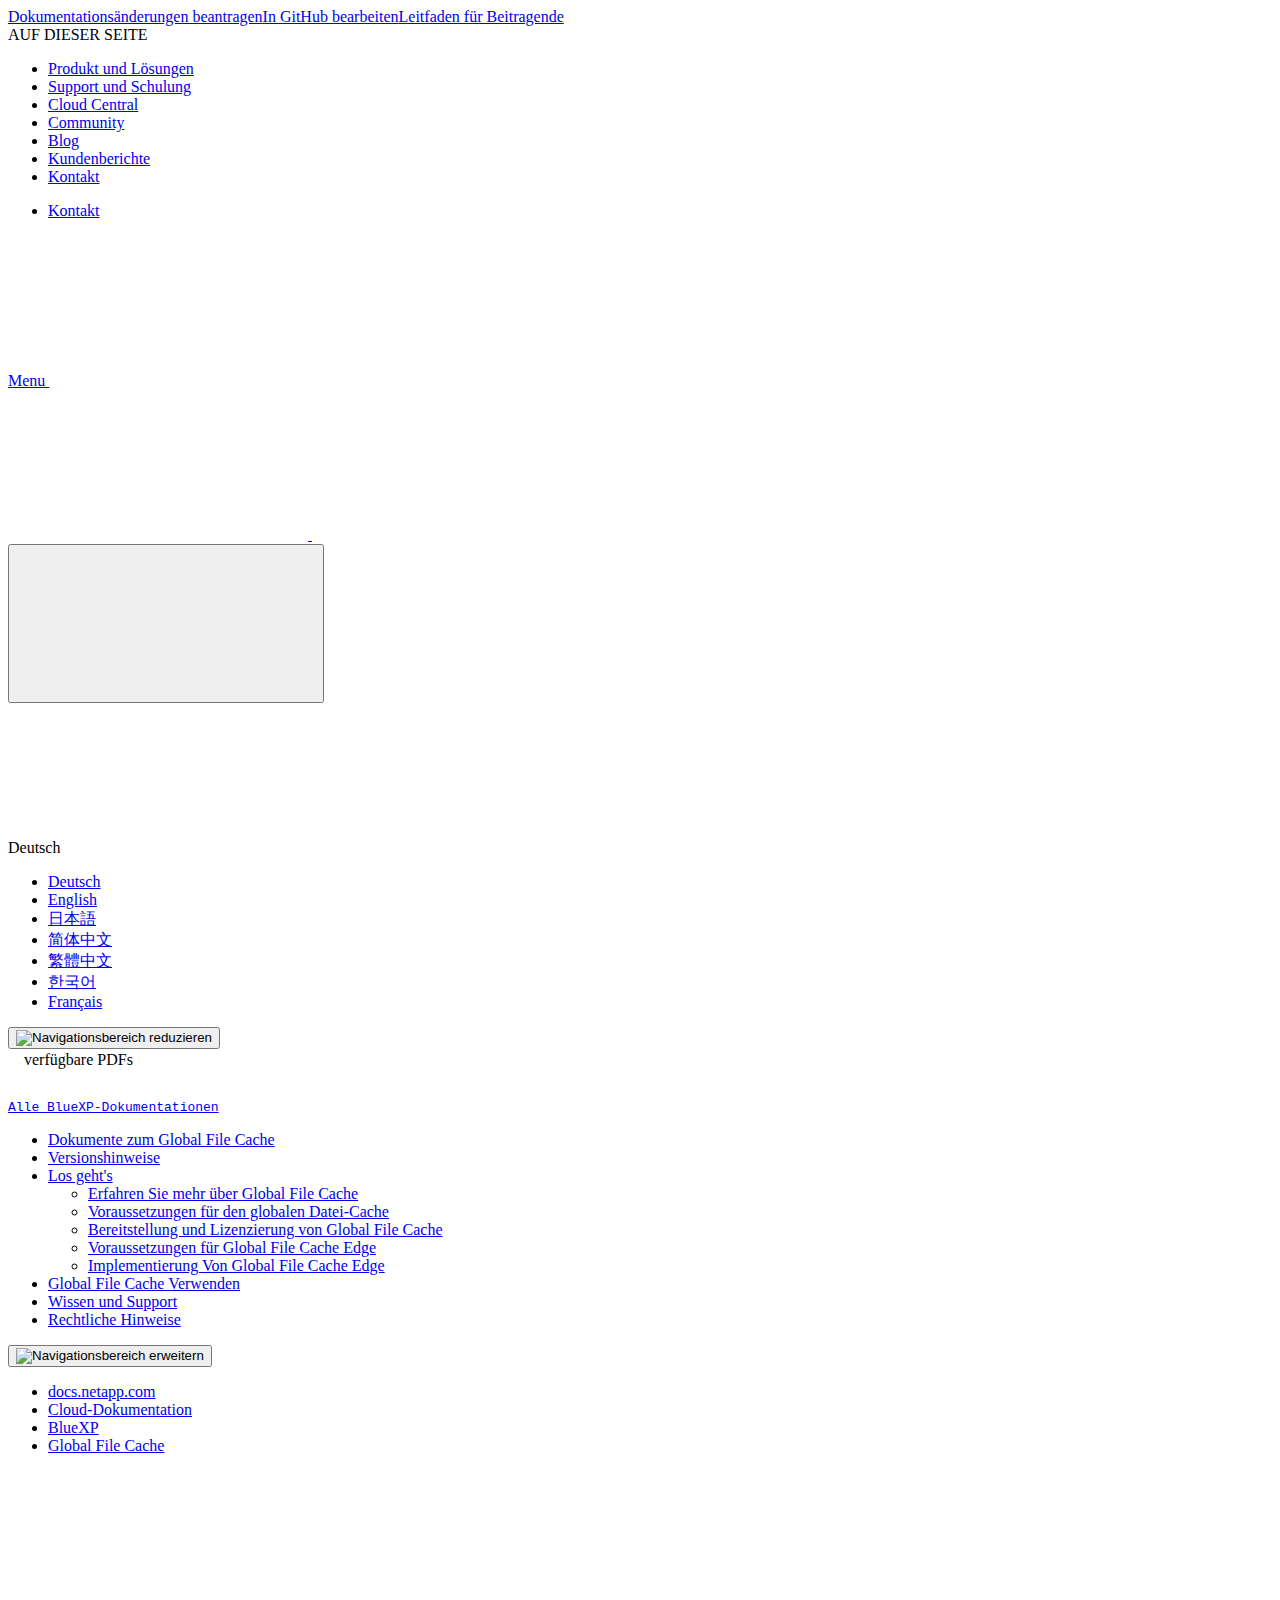
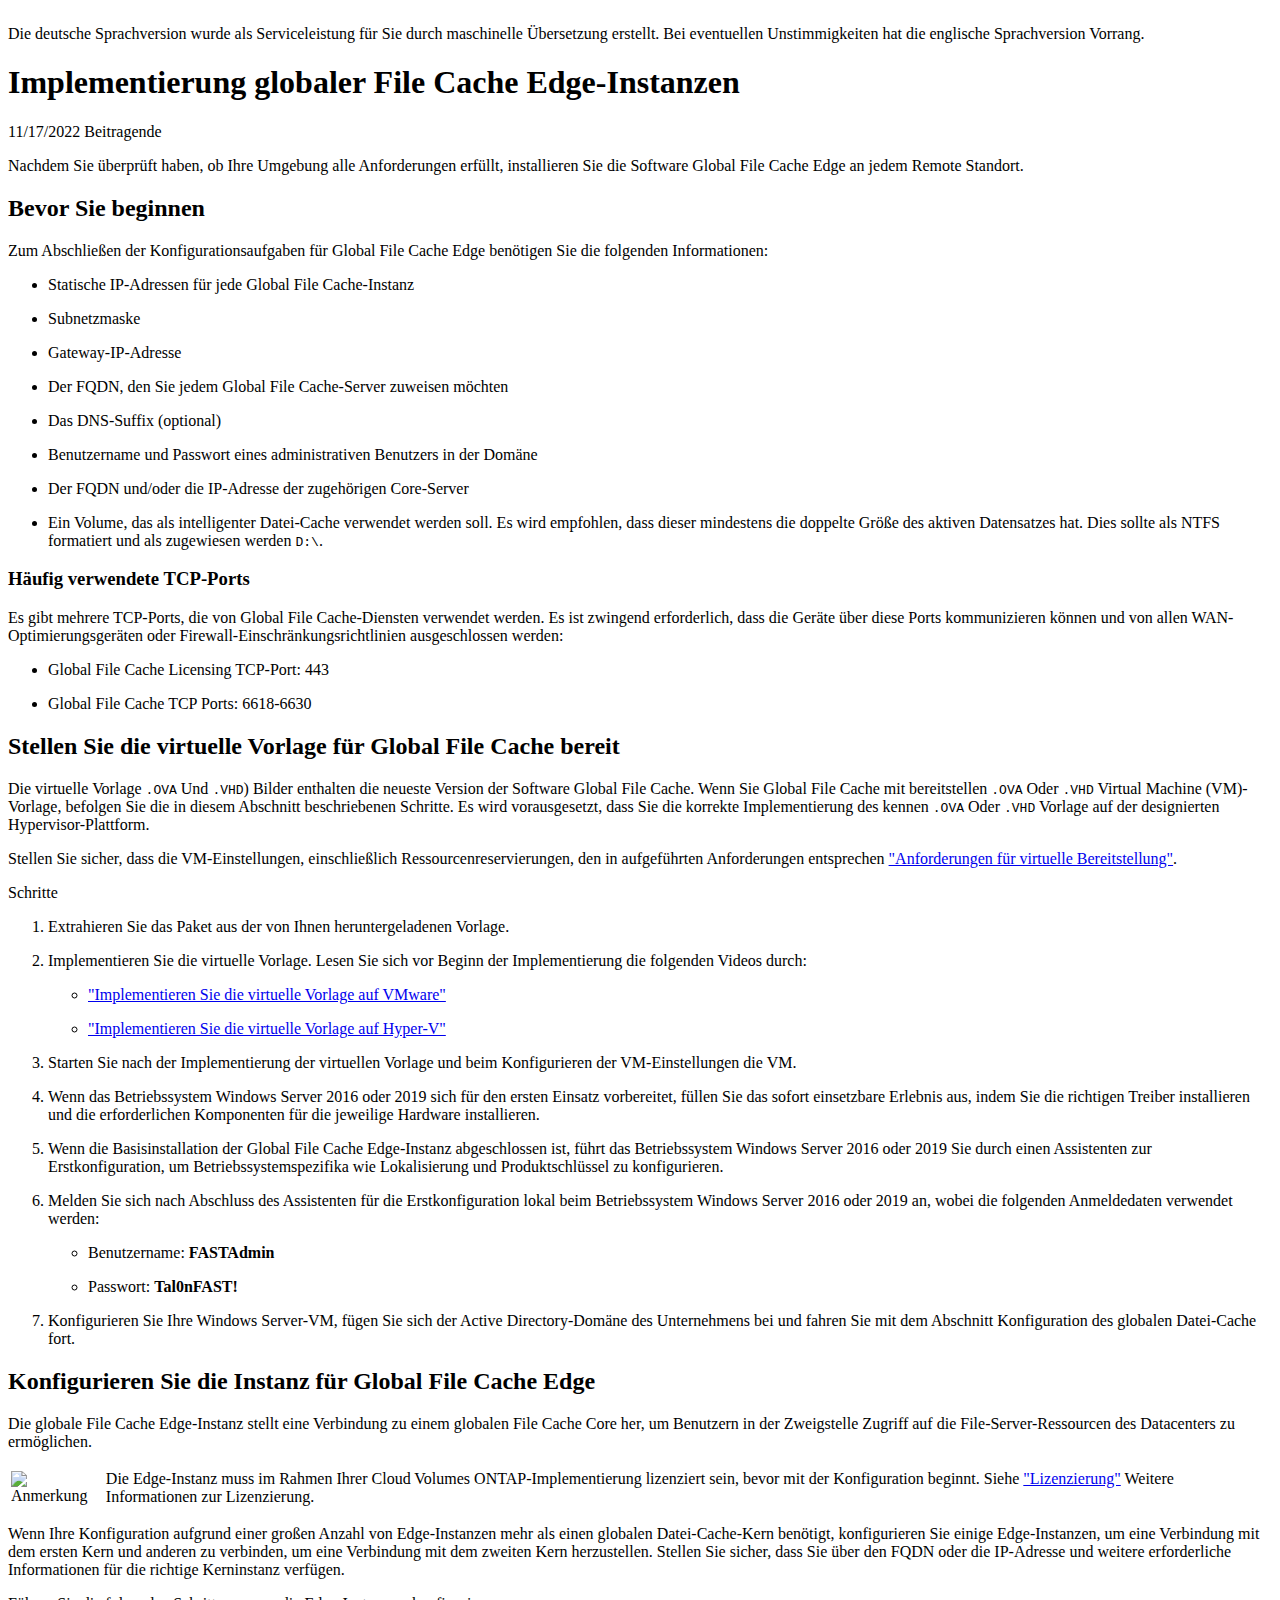
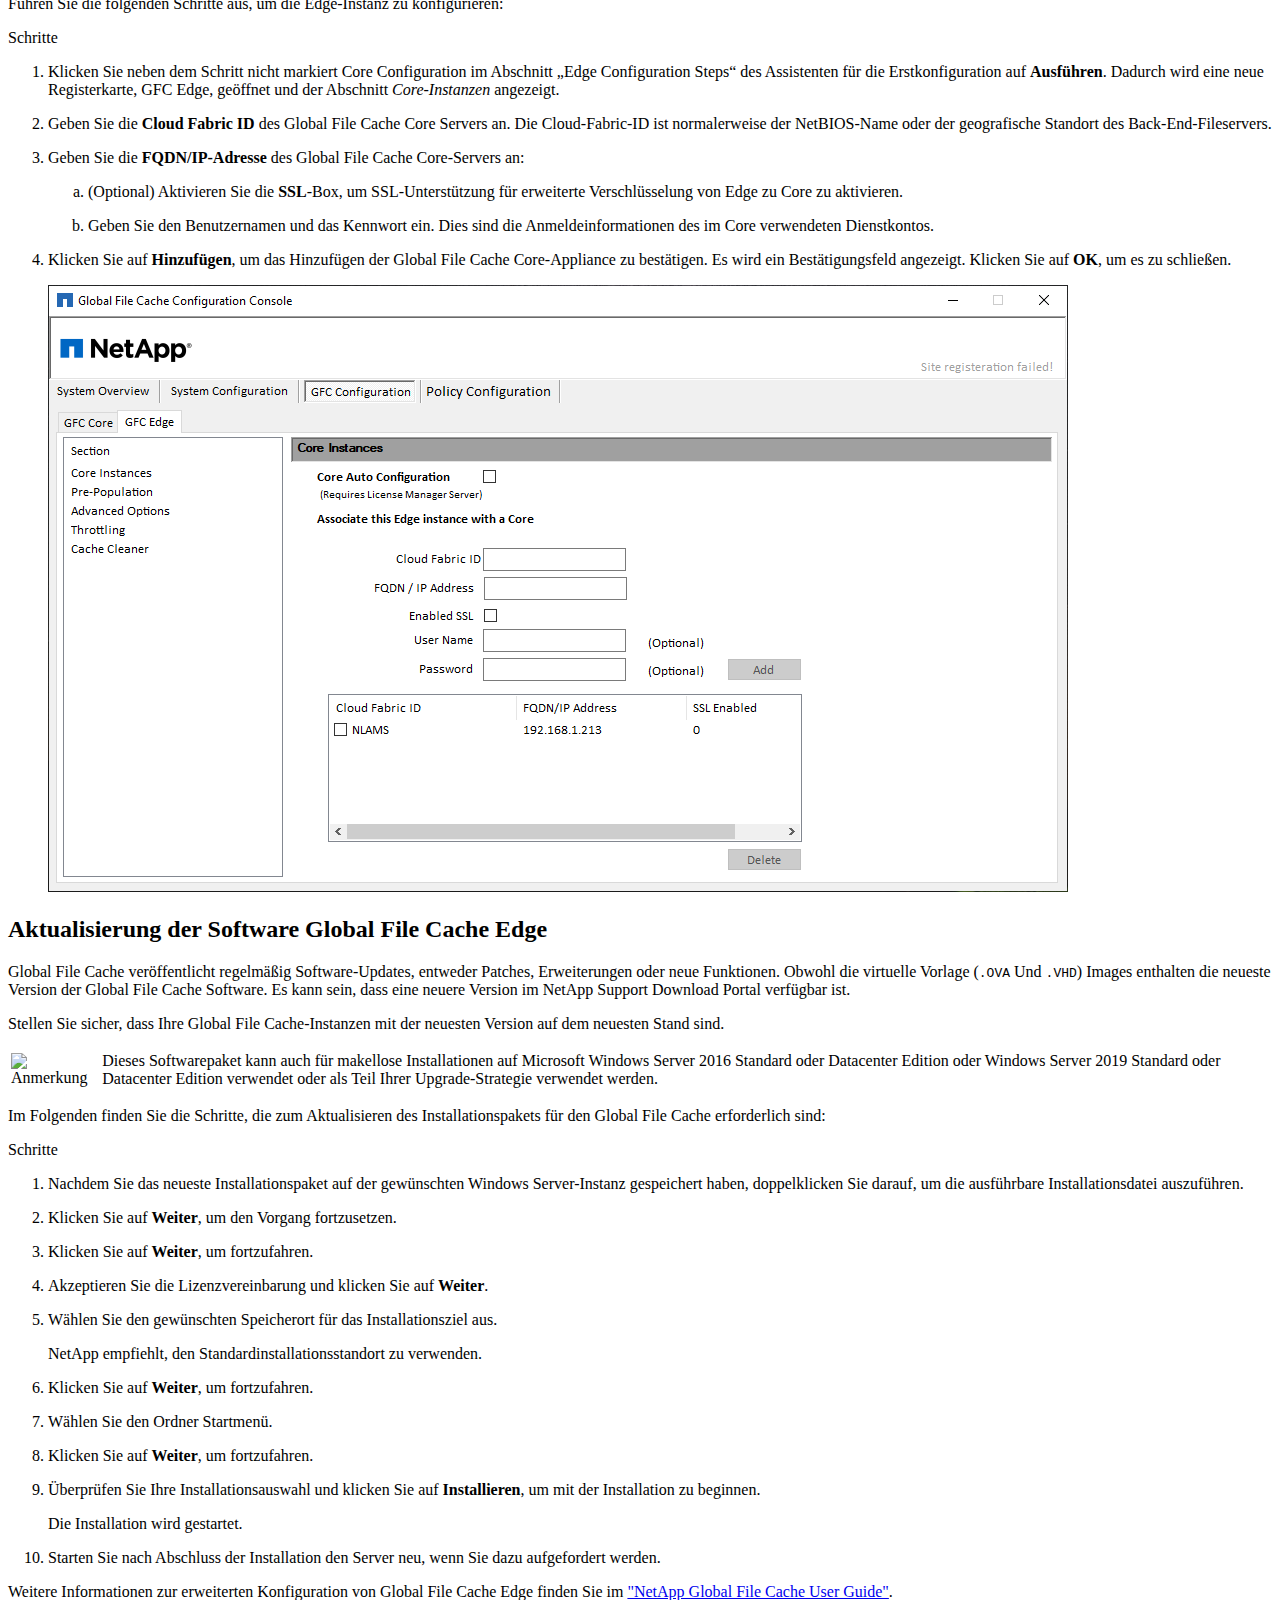
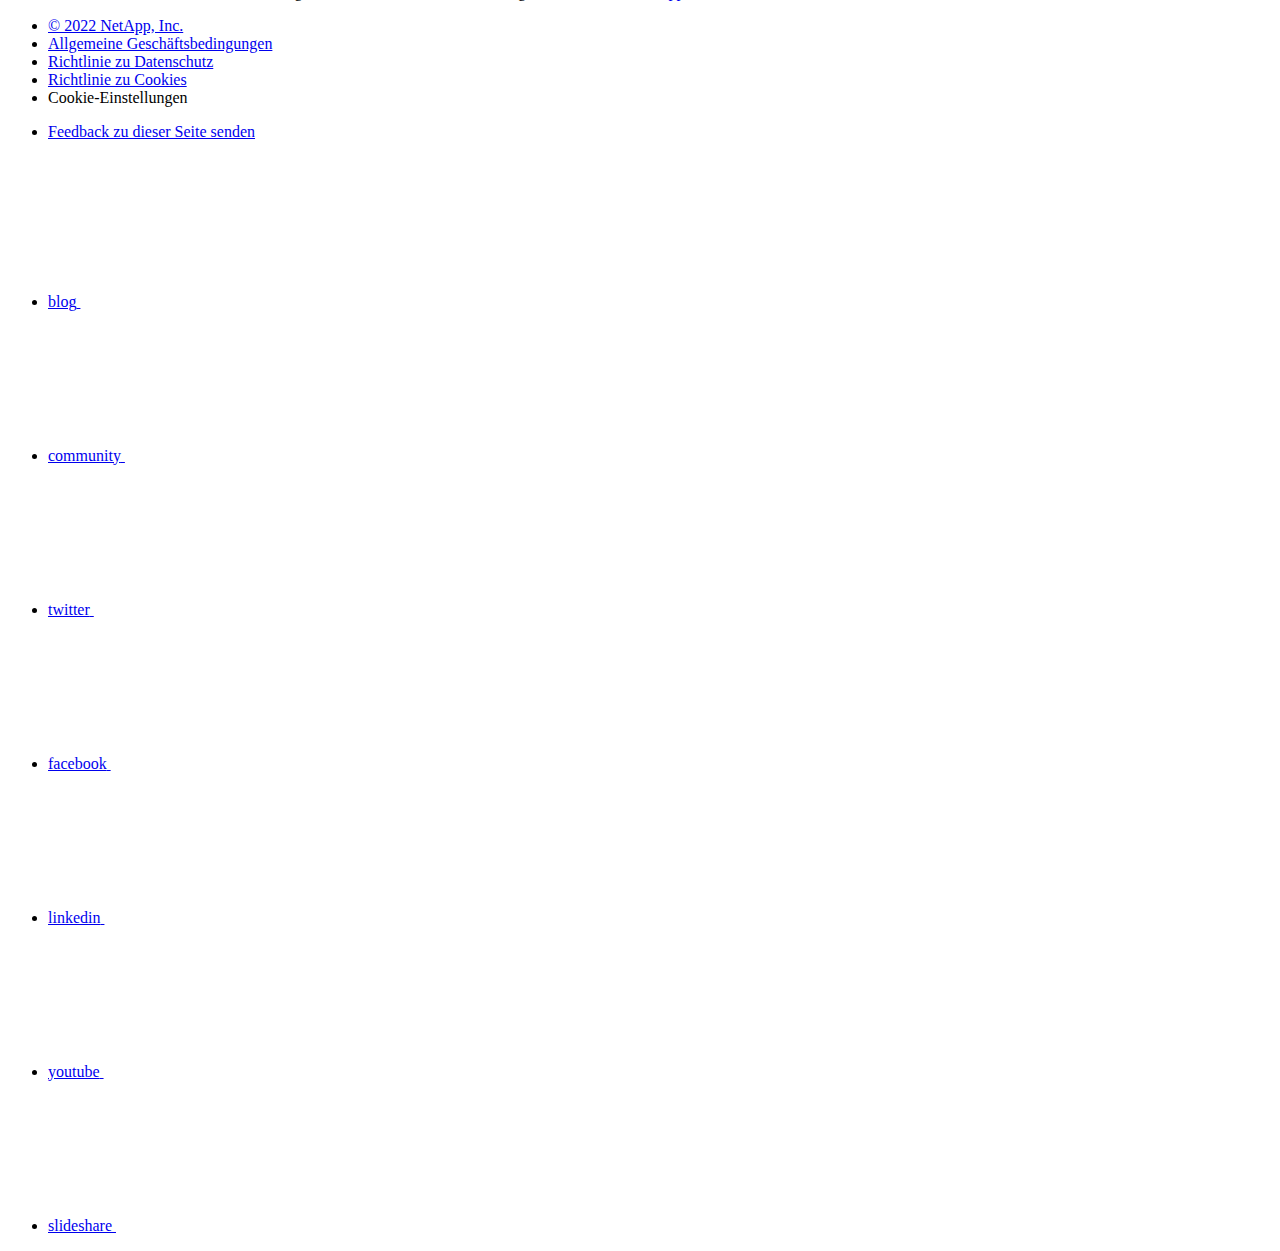
==== task-deploy-gfc-edge-instances.html @ 3db9808e "Deploying to gh-pages from  @ 61e00faf89aefe7b279c9f824cbce194dc710cf6 🚀" ====
<!DOCTYPE html>
<html lang="de">
  <head class="at-element-marker">
  <title>Implementierung globaler File Cache Edge-Instanzen | NetApp Documentation</title>
  <meta charset="utf-8">
  <meta http-equiv="x-ua-compatible" content="ie=edge,chrome=1">
  <meta http-equiv="language" content="en">
  <meta name="viewport" content="width=device-width, initial-scale=1">
  <meta property="og:title" content="Implementierung globaler File Cache Edge-Instanzen | NetApp Documentation" />
	<meta property="og:type" content="website" />
	<meta property="og:url" content="https://docs.netapp.com/de-de/cloud-manager-file-cache/task-deploy-gfc-edge-instances.html" />
	<meta property="og:description" content="Nachdem Sie überprüft haben, ob Ihre Umgebung alle Anforderungen erfüllt, installieren Sie die Software Global File Cache Edge an jedem Remote Standort." />
  <meta property="og:image" content="https://docs.netapp.com/de-de/cloud-manager-file-cache/images/logo-tophat-social.png" />
  <meta property="og:image:alt" content="NetApp Logo" />
  <meta name="format-detection" content="telephone=no">
  <meta http-equiv="Content-Type" content="text/html; charset=utf-8">
  <meta http-equiv="encoding" content="utf-8">
  <meta http-equiv="nss-type" content="Product Documentation"/>
  <meta http-equiv="nss-subtype" content="User Guide"/><meta name="description" content="Nachdem Sie überprüft haben, ob Ihre Umgebung alle Anforderungen erfüllt, installieren Sie die Software Global File Cache Edge an jedem Remote Standort.">
  <meta name="keywords" content=" global file cache, edge"><!-- Icons -->
  <link rel="icon" href="/de-de/cloud-manager-file-cache/images/favicon.ico" type="image/x-icon">

  <!-- RSS Feed --><link rel="alternate" type="application/rss+xml" title="NetApp Documentation" href="/de-de/cloud-manager-file-cache/feed.xml"><!-- CSS Definitions: NetApp CSS should be defined after generic css -->

  <!-- Elastic Search -->
  <link rel="stylesheet" href="//cdn.jsdelivr.net/searchkit/0.10.0/theme.css">

  <!-- Combined CSS -->
  <link rel="stylesheet" type="text/css" href="/de-de/cloud-manager-file-cache/css/netappdocs.css">

  
  <link rel="stylesheet" href="/de-de/cloud-manager-file-cache/css/landing-page.css" type="text/css">
  <link rel="stylesheet" href="/de-de/cloud-manager-file-cache/css/tabbed-blocks.css" type="text/css">
  <!-- Canonical url -->
  <link rel='stylesheet' href='/de-de/cloud-manager-file-cache/css/na-feature.css' type='text/css'><!-- Top level site integrations --><script>
    function addAdobeLaunch(adobeId) {
      var head = document.getElementsByTagName('head')[0];
      var adobe = document.createElement("script");
      adobe.type = "text/plain";
      adobe.className = "optanon-category-C0002";
      adobe.src = "//assets.adobedtm.com/60287eadf1ee/c284da483c83/"+adobeId+".min.js";
      head.appendChild(adobe);
    }

    function addGoogleAnalytics(gtagId) {
      var google = document.createElement("script");
      google.type = "text/plain";
      google.className = "optanon-category-C0002";
      google.src = "https://www.googletagmanager.com/gtag/js?id="+gtagId;
      var head = document.getElementsByTagName('head')[0];
      head.appendChild(google);

      window.dataLayer = window.dataLayer || [];
      function gtag(){dataLayer.push(arguments);}
      gtag('js', new Date());
      gtag('config', gtagId);
    }

    function addConsent(consentId) {
      var head = document.getElementsByTagName('head')[0];
      var onetrustConsent = document.createElement("script");
      onetrustConsent.type = "text/javascript";
      onetrustConsent.src = "https://cdn.cookielaw.org/consent/"+consentId+"/OtAutoBlock.js";
      head.appendChild(onetrustConsent);

      var onetrustScript = document.createElement("script");
      onetrustScript.type = "text/javascript";
      onetrustScript.src = "https://cdn.cookielaw.org/scripttemplates/otSDKStub.js";
      onetrustScript.charset = "UTF-8";
      onetrustScript.dataset.documentLanguage = "true";
      onetrustScript.dataset.domainScript = consentId;
      head.appendChild(onetrustScript);
    }addConsent("72570c5c-fe30-465f-b0e0-b77f7fb4ae34");
    addAdobeLaunch("launch-e9ff3acac59f");
    addGoogleAnalytics("UA-81697994-3");function OptanonWrapper() { }
  </script>
  <script src="https://cdnjs.cloudflare.com/ajax/libs/jquery/2.1.4/jquery.min.js"></script>
  <script src="https://cdnjs.cloudflare.com/ajax/libs/jquery-cookie/1.4.1/jquery.cookie.min.js"></script>

  <!-- Used for Product Family Page Sidebar Visibility --><!-- Used to import Promise for IE. Required for SearchKit -->
  <script src="https://cdnjs.cloudflare.com/ajax/libs/bluebird/3.3.5/bluebird.min.js"></script><script src='/de-de/cloud-manager-file-cache/js/na-search.js'></script><script src='/de-de/cloud-manager-file-cache/js/na-pagenav.js'></script><script src='/de-de/cloud-manager-file-cache/js/na-utility.js'></script>
  <script src='/de-de/cloud-manager-file-cache/js/clouddocs.js'></script>
  <script src='/de-de/cloud-manager-file-cache/js/jquery.navgoco.min.js'></script>
  <script src="https://maxcdn.bootstrapcdn.com/bootstrap/3.3.7/js/bootstrap.min.js" integrity="sha384-Tc5IQib027qvyjSMfHjOMaLkfuWVxZxUPnCJA7l2mCWNIpG9mGCD8wGNIcPD7Txa" crossorigin="anonymous"></script>
  <script src='/de-de/cloud-manager-file-cache/js/toc.js'></script>
  <script src='/de-de/cloud-manager-file-cache/js/customscripts.js'></script><script>
      $(document).ready(function() {
          
          var collapseOnInit = true;
          

          var navSettings = {
              "caretHtml": '',
              "accordion": collapseOnInit,
              "openClass": 'active', // open
              "save": false, // leave false or nav highlighting doesn't work right
              "cookie": {
                  "name": 'navgoco',
                  "expires": false,
                  "path": '/'
              },
              "slide": {
                  "duration": 400,
                  "easing": 'swing'
              }
          };

          // Initialize navgoco with default options
          $("#mysidebar").navgoco(navSettings);
          

          $("#collapseAll").click(function(e) {
              e.preventDefault();
              $("#mysidebar").navgoco('toggle', false);
          });

          $("#expandAll").click(function(e) {
              e.preventDefault();
              $("#mysidebar").navgoco('toggle', true);
          });

          $(".sidebar-nav-container").on("scroll", function() {
            $.cookie("sidebarScroll", $(".sidebar-nav-container").scrollTop(), {
              path    : "/de-de/cloud-manager-file-cache"  
            });
          });
          $(function() {
            if ($.cookie("sidebarScroll")) {
              $(".sidebar-nav-container").scrollTop($.cookie("sidebarScroll"));
            }
          });

      });

  </script>
  <script>
      $(document).ready(function() {
          $("#tg-sb-link").click(function() {
              $("#tg-sb-sidebar").toggle();
              $("#tg-sb-content").toggleClass('col-md-9');
              $("#tg-sb-content").toggleClass('col-md-12');
              $("#tg-sb-icon").toggleClass('fa-toggle-on');
              $("#tg-sb-icon").toggleClass('fa-toggle-off');
          });
      });
  </script>
  <script src='/de-de/cloud-manager-file-cache/js/custom-dropdown.js'></script>
  <script src='/de-de/cloud-manager-file-cache/js/FileSaver.min.js'></script>
  <script src='/de-de/cloud-manager-file-cache/js/jszip-utils.min.js'></script>
  <script src='/de-de/cloud-manager-file-cache/js/jszip.min.js'></script>
  <script src='/de-de/cloud-manager-file-cache/js/pdf-ux.js'></script>
</head>


  <body class role="document" data-flavor="">
    <div id="page" class="n-off-canvas-menu">
      <div class="n-off-canvas-menu__menu"><!--TODO: Add offcanvas code --></div>
      <div class="n-off-canvas-menu__content-wrap">
        <header class="site-header" id="banner">
  
  <!-- Start Page Toolbar -->
  
  <div class="page-nav-toolbar"><div class="page-nav-contribute"><a target="_blank" href="https://github.com/NetAppDocs/cloud-manager-file-cache/issues/new?body=Page%3A%20[Implementierung globaler File Cache Edge-Instanzen](https://docs.netapp.com/de-de/cloud-manager-file-cache/task-deploy-gfc-edge-instances.html)&template=public-issue-template.md" class="page-nav-contribute-link" role="button"><img src="/de-de/cloud-manager-file-cache/images/discuss-sm.svg" alt="" class="github-icon" />Dokumentationsänderungen beantragen</a><a target="_blank" href="https://github.com/NetAppDocs/cloud-manager-file-cache/blob/main/task-deploy-gfc-edge-instances.adoc" class="page-nav-contribute-link" role="button"><img src="/de-de/cloud-manager-file-cache/images/edit-sm.svg" alt="" class="github-icon" />In GitHub bearbeiten</a><a target="_blank" href="https://docs.netapp.com/us-en/contribute/" class="page-nav-contribute-link"  ><img src="/de-de/cloud-manager-file-cache/images/article-sm.svg" alt="" class="github-icon" />Leitfaden für Beitragende</a></div>
    <div class="page-nav-container">
      <nav class="page-nav-fixed">
        <div class="page-nav-title">AUF DIESER SEITE</div>
        <div class="page-nav-links">
          <ul class="page-nav-inner" id="page-menu"></ul>
        </div>
      </nav>
    </div>
  </div>
  
  
  <!-- Start top_hat -->
  <div class="n-top-hat">
    <div class="n-container">
      <div class="n-top-hat__cross-property-nav">
        <ul class="n-top-hat__list">
          <li class="n-top-hat__list-item">
            <a href="https://www.netapp.com/products-a-z/" class="n-top-hat__link">Produkt und Lösungen</a>
          </li>
          <li class="n-top-hat__list-item">
            <a href="https://www.netapp.com/support-and-training/netapp-university/" class="n-top-hat__link">Support und Schulung</a>
          </li>
          <li class="n-top-hat__list-item">
            <a href="https://cloud.netapp.com" class="n-top-hat__link">Cloud Central</a>
          </li>
          <li class="n-top-hat__list-item">
            <a href="https://community.netapp.com/" class="n-top-hat__link">Community</a>
          </li>
          <li class="n-top-hat__list-item">
            <a href="https://blog.netapp.com/" class="n-top-hat__link">Blog</a>
          </li>
          <li class="n-top-hat__list-item">
            <a href="https://customers.netapp.com/en/" class="n-top-hat__link">Kundenberichte</a>
          </li>
          <li class="n-top-hat__list-item">
            <a href="https://www.netapp.com/us/contact-us/index.aspx" target="_self" class="n-top-hat__link" data-ntap-ui="contact-us">Kontakt</a>
          </li>
        </ul>
      </div>
      <div class="n-top-hat__utils">
        <ul class="n-top-hat__list">
          <li class="n-top-hat__list-item">
            <a href="https://www.netapp.com/us/contact-us/index.aspx" target="_self" class="n-top-hat__link" data-ntap-ui="contact-us">Kontakt</a>
          </li>
        </ul>
      </div>
    </div>
  </div>
  <!-- End top_hat -->

  <!-- Start property bar -->
  <style>
    .n-property-navigation-bar__menus--desktop-experience .n-menu--mega__default-content__heading span {
    color: #34B0FF;
    }
  </style>
  <div class="n-property-bar " data-ntap-ui="sticky-nav">
    <div class="n-property-bar__inner-wrap">
      <div class="n-property-bar__menu-toggle">
        <a href="#" class="n-property-bar__menu-toggle-link">
          <span class="n-property-bar__menu-toggle-text">Menu</span>
          <svg class="n-icon-bars n-property-bar__menu-toggle-icon" aria-labelledby="title">
            <title>bars</title>
            <use xlink:href="/de-de/cloud-manager-file-cache/common/svg/sprite.svg#bars"></use>
          </svg>
        </a>
      </div>
      <div class="n-property-bar__property-mark ">
        <a href="https://www.netapp.com" class="n-property-bar__property-link">
          <div class="n-property-bar__logo">
            <svg class="n-icon-netapp-mark n-icon-netapp-mark n-property-bar__netapp-mark-icon" aria-labelledby="title">
              <title>netapp-mark</title>
              <use xlink:href="/de-de/cloud-manager-file-cache/common/svg/sprite.svg#netapp-mark"></use>
            </svg>
            <svg class="n-icon-netapp-logo n-property-bar__logo-svg" aria-labelledby="title">
              <title>netapp-logo</title>
              <use xlink:href="/de-de/cloud-manager-file-cache/common/svg/sprite.svg#netapp-logo"></use>
            </svg>
          </div>
        </a>
      </div>

      
      
      
      <div class="search-property-bar">
        <div id="search-demo-container" class="searchbox n-property-bar__search">
          <div id="react-search" 
          data-search-html="/de-de/cloud-manager-file-cache/search.html"
          data-type="widget" 
          data-placeholder="Dokumentation durchsuchen"
          data-no-results-found="Keine Ergebnisse für {query} gefunden"
          data-did-you-mean="Nach {suggestion} suchen."
          data-no-results-found-did-you-mean="Keine Ergebnisse für {query} gefunden. Meinten Sie {suggestion}?"
          data-results-found="{hitCount} Ergebnisse gefunden"
          data-error-message="We're sorry, an issue occurred when fetching your results. Please try again."
          data-error-reset="Reset Search"
          data-sk-es-pf-indexes=""
          data-flavor=""></div>
          <button class="n-property-bar__search-toggle-button" type="button">
            <svg class="n-icon-search n-property-bar__search-toggle-button-icon" aria-labelledby="title">
              <title>search</title>
              <use xmlns:xlink="http://www.w3.org/1999/xlink" xlink:href="/de-de/cloud-manager-file-cache/common/svg/sprite.svg#search"></use>
            </svg>
          </button>
        </div>
      </div>
      
    </div>
  </div>
  <div class="n-property-bar__toolbar">
    <!-- Start Language Selector --><div id="language-dropdown" class="custom-dropdown custom-dropdown-lang">
      <div class="custom-dropdown-select custom-dropdown-select-lang">
      <span class="lang-name">Deutsch</span>
          <svg class="n-globe__icon" aria-labelledby="title">
            <title>globe</title>
            <use xmlns:xlink="http://www.w3.org/1999/xlink" xlink:href="/de-de/cloud-manager-file-cache/common/svg/sprite.svg#globe"></use>
          </svg>
        </button>
      </div>

      <ul class="custom-dropdown-menu"><li>
          <a href="https://docs.netapp.com/de-de/cloud-manager-file-cache/task-deploy-gfc-edge-instances.html" target="_self"><span translate="no" class="notranslate">Deutsch</span></a>
        </li><li>
          <a href="https://docs.netapp.com/us-en/cloud-manager-file-cache/task-deploy-gfc-edge-instances.html" target="_self"><span translate="no" class="notranslate">English</span></a>
        </li><li>
          <a href="https://docs.netapp.com/ja-jp/cloud-manager-file-cache/task-deploy-gfc-edge-instances.html" target="_self"><span translate="no" class="notranslate">日本語</span></a>
        </li><li>
          <a href="https://docs.netapp.com/zh-cn/cloud-manager-file-cache/task-deploy-gfc-edge-instances.html" target="_self"><span translate="no" class="notranslate">简体中文</span></a>
        </li><li>
          <a href="https://docs.netapp.com/zh-tw/cloud-manager-file-cache/task-deploy-gfc-edge-instances.html" target="_self"><span translate="no" class="notranslate">繁體中文</span></a>
        </li><li>
          <a href="https://docs.netapp.com/ko-kr/cloud-manager-file-cache/task-deploy-gfc-edge-instances.html" target="_self"><span translate="no" class="notranslate">한국어</span></a>
        </li><li>
          <a href="https://docs.netapp.com/fr-fr/cloud-manager-file-cache/task-deploy-gfc-edge-instances.html" target="_self"><span translate="no" class="notranslate">Français</span></a>
        </li></ul>
    </div><!-- End Language Selector -->

    <div class="n-property-bar__cta"></div>
  </div>
  <script>
    $(function(){
        var currentLocalization = $('html').attr('lang');

        var localizationsDictionary = {
            "en-CA" : "https://www.netapp.com/search/index.aspx?for_cr=canada&",
            "en-IN" : "https://www.netapp.com/search/index.aspx?for_cr=india&",
            "nl-NL" : "https://www.netapp.com/search/index.aspx?for_cr=netherlands&",
            "ru-RU" : "https://www.netapp.com/search/index.aspx?for_cr=russia&",
            "sv-SE" : "https://www.netapp.com/search/index.aspx?for_cr=sweden&",
            "it-IT" : "https://www.netapp.com/search/index.aspx?for_cr=italy&",
            "he-IL" : "https://www.netapp.com/search/index.aspx?for_cr=israel&",
            "ko-KR" : "https://www.netapp.com/search/index.aspx?for_cr=korea&",
            "zh-TW" : "https://www.netapp.com/search/index.aspx?for_cr=taiwan&",
            "en-GB" : "https://www.netapp.com/search/index.aspx?for_cr=unitedkingdom&",
            "en-SG" : "https://www.netapp.com/search/index.aspx?for_cr=asean&",
            "en-AU" : "https://www.netapp.com/search/index.aspx?for_cr=australia&",
            "pt-BR" : "https://www.netapp.com/search/index.aspx?for_cr=brasil&",
            "de-CH" : "https://www.netapp.com/search/index.aspx?for_cr=switzerland&",
            "es-MX" : "https://www.netapp.com/search/index.aspx?for_cr=mexico&"
        };

        if($('html').hasClass('ntap-whitelisted') && localizationsDictionary.hasOwnProperty(currentLocalization)) {
            $('.n-property-bar__property-link').attr('href', '/');
        }
    });
  </script>
  <!-- End property bar -->
</header>


        <main id="n-main-content" class="n-main-content">
          <!-- Start Documentation Content -->
<div class="ie-main">
  <!-- Sidebar Column -->
  
  <div class="col-md-3" id="sidebar-height">
      <button id="btn-sidebar-collapse" onclick="hideSidebar()"><img src="/de-de/cloud-manager-file-cache/images/collapse.png" alt="Navigationsbereich reduzieren"></button>
      <div class="n-pdf-header">
  <a id="toggleButtonPdf" class="n-pdf-button" type="button">
    <img src="/de-de/cloud-manager-file-cache/images/pdf.png" alt="" width="16" height="16"/>verfügbare PDFs<span>
    </span>
  </a>
</div>
<div class="n-pdf-body-container">
  <ul id="toggleContainerPdf" class="n-pdf-body" style="display:none;"><li class="pdf-ux-container">
        
        
        
        <a target="_blank" href="/de-de/cloud-manager-file-cache/pdfs/fullsite-sidebar/Dokumentation_des_Global_File_Cache.pdf" >
          <img src="/de-de/cloud-manager-file-cache/images/pdf.png" alt="" width="16" height="16"/>PDF dieser Dokumentationsseite</a>



    
      <ul class="subfolders" style="display:none;">
        <li class="pdf-ux-container">
          
          
          
          <a target="_blank" 
            
              href="/de-de/cloud-manager-file-cache/pdfs/sidebar/Versionshinweise.pdf" 
            
          >
            <img src="/de-de/cloud-manager-file-cache/images/pdf.png" alt="" width="16" height="16"/>
            Versionshinweise
          </a>
          




        </li>
      </ul>
    

  



    
      <ul class="subfolders" style="display:none;">
        <li class="pdf-ux-container">
          
          
          
          <a target="_blank" 
            
              href="/de-de/cloud-manager-file-cache/pdfs/sidebar/Los_geht_s.pdf" 
            
          >
            <img src="/de-de/cloud-manager-file-cache/images/pdf.png" alt="" width="16" height="16"/>
            Los geht's
          </a>
          








    <ul class="subfolders" id="pdf-remove" style="display:none;"><li class="active"></li></ul>
  


        </li>
      </ul>
    

  



    
      <ul class="subfolders" style="display:none;">
        <li class="pdf-ux-container">
          
          
          
          <a target="_blank" 
            
              href="/de-de/cloud-manager-file-cache/pdfs/sidebar/Global_File_Cache_Verwenden.pdf" 
            
          >
            <img src="/de-de/cloud-manager-file-cache/images/pdf.png" alt="" width="16" height="16"/>
            Global File Cache Verwenden
          </a>
          




        </li>
      </ul>
    

  



    
      <ul class="subfolders" style="display:none;">
        <li class="pdf-ux-container">
          
          
          
          <a target="_blank" 
            
              href="/de-de/cloud-manager-file-cache/pdfs/sidebar/Wissen_und_Support.pdf" 
            
          >
            <img src="/de-de/cloud-manager-file-cache/images/pdf.png" alt="" width="16" height="16"/>
            Wissen und Support
          </a>
          




        </li>
      </ul>
    

  



</li></ul>
  <div class="zip-pdf-link-container" style="display: none;">   
    <a href="#" id="zipPdf">
      <img src="/de-de/cloud-manager-file-cache/images/pdf-zip.png" alt="" width="16" height="16"/>
      <pre>Sammlung separater PDF-Dokumente<span class="zip-size"></span></pre>
    </a><div id="zip-link-popup" class="hide">
    <div class="inner-modal">
        <div class="downloading-progress">
            <div class="spinner"></div>
            <h1>Creating your file...</h1>
            <div>This may take a few minutes. Thanks for your patience.</div>
            <button class="cancel-download-btn" type="button">Cancel</button>
        </div>
        <div class="download-complete hide">
            <div class="done-icon">
                <svg xmlns="http://www.w3.org/2000/svg" width="24" height="24" viewBox="0 0 24 24"><path d="M20.285 2l-11.285 11.567-5.286-5.011-3.714 3.716 9 8.728 15-15.285z"/></svg>
            </div>
            <div>Your file is ready</div>
            <button class="cancel-download-btn" type="button">OK</button>
        </div>
    </div>
</div>
<script>
    $(".cancel-download-btn").click(function(){
        $("#zip-link-popup").addClass("hide");
        $("#zip-link-popup .downloading-progress").removeClass("hide");
        $("#zip-link-popup .download-complete").addClass("hide");
    });
</script></div>
</div>
<script>
  $("#toggleContainerPdf li.active:last-child").parents('ul.subfolders').toggle('display');
  $("#toggleButtonPdf").click(function () {
    $("#toggleContainerPdf").toggle('display');
    $(".n-pdf-body-container .zip-pdf-link-container").toggle('display');
  });
</script><div class="prod-nav" id="product-nav">
  <a target="_self" class="prod-fam-nav" href="https://docs.netapp.com/de-de/cloud-manager-family/"><img src="/de-de/cloud-manager-file-cache/images/left_arrow.png" alt=""><pre>Alle BlueXP-Dokumentationen</pre></a>
</div><div class="sidebar-nav-container" id="mysidebardiv">
  <ul id="mysidebar" class="nav"><li 
      data-pdf-exists="true" 
      data-pdf-filename="Dokumente zum Global File Cache"
      data-li-level="1#" 
      class=" "
    ><a class="na-navbar-padding" href="/de-de/cloud-manager-file-cache/index.html">
        Dokumente zum Global File Cache
      </a></li><li 
      data-pdf-exists="true" 
      data-pdf-filename="Versionshinweise"
      data-li-level="1" 
      class="subfolders "
    ><a href="#">
        <div class="na-navbar-padding"> Versionshinweise</div>
      </a>
      <ul style="display: none;">
        <li 
      data-pdf-exists="true" 
      data-pdf-filename="Was ist neu"
      data-li-level="2#" 
      class=" "
    ><a class="na-navbar-padding" href="/de-de/cloud-manager-file-cache/whats-new.html">
        Was ist neu
      </a></li><li 
      data-pdf-exists="true" 
      data-pdf-filename="Probleme wurden behoben"
      data-li-level="2#" 
      class=" "
    ><a class="na-navbar-padding" href="/de-de/cloud-manager-file-cache/fixed-issues.html">
        Probleme wurden behoben
      </a></li></ul></li><li 
      data-pdf-exists="true" 
      data-pdf-filename="Los geht's"
      data-li-level="1" 
      class="subfolders "
    ><a href="#">
        <div class="na-navbar-padding"> Los geht's</div>
      </a>
      <ul style="display: none;">
        <li 
      data-pdf-exists="true" 
      data-pdf-filename="Erfahren Sie mehr über Global File Cache"
      data-li-level="2#" 
      class=" "
    ><a class="na-navbar-padding" href="/de-de/cloud-manager-file-cache/concept-gfc.html">
        Erfahren Sie mehr über Global File Cache
      </a></li><li 
      data-pdf-exists="true" 
      data-pdf-filename="Voraussetzungen für den globalen Datei-Cache"
      data-li-level="2#" 
      class=" "
    ><a class="na-navbar-padding" href="/de-de/cloud-manager-file-cache/concept-before-you-begin-to-deploy-gfc.html">
        Voraussetzungen für den globalen Datei-Cache
      </a></li><li 
      data-pdf-exists="true" 
      data-pdf-filename="Bereitstellung und Lizenzierung von Global File Cache"
      data-li-level="2#" 
      class=" "
    ><a class="na-navbar-padding" href="/de-de/cloud-manager-file-cache/task-gfc-getting-started.html">
        Bereitstellung und Lizenzierung von Global File Cache
      </a></li><li 
      data-pdf-exists="true" 
      data-pdf-filename="Voraussetzungen für Global File Cache Edge"
      data-li-level="2#" 
      class=" "
    ><a class="na-navbar-padding" href="/de-de/cloud-manager-file-cache/download-gfc-resources.html">
        Voraussetzungen für Global File Cache Edge
      </a></li><li 
      data-pdf-exists="true" 
      data-pdf-filename="Implementierung Von Global File Cache Edge"
      data-li-level="2#" 
      class="  active "
    ><a class="na-navbar-padding" href="/de-de/cloud-manager-file-cache/task-deploy-gfc-edge-instances.html">
        Implementierung Von Global File Cache Edge
      </a></li></ul></li><li 
      data-pdf-exists="true" 
      data-pdf-filename="Global File Cache Verwenden"
      data-li-level="1" 
      class="subfolders "
    ><a href="#">
        <div class="na-navbar-padding"> Global File Cache Verwenden</div>
      </a>
      <ul style="display: none;">
        <li 
      data-pdf-exists="true" 
      data-pdf-filename="Endbenutzerschulung"
      data-li-level="2#" 
      class=" "
    ><a class="na-navbar-padding" href="/de-de/cloud-manager-file-cache/concept-gfc-enduser-training.html">
        Endbenutzerschulung
      </a></li><li 
      data-pdf-exists="true" 
      data-pdf-filename="Weitere Informationen"
      data-li-level="2#" 
      class=" "
    ><a class="na-navbar-padding" href="/de-de/cloud-manager-file-cache/reference-gfc-additional-information.html">
        Weitere Informationen
      </a></li></ul></li><li 
      data-pdf-exists="true" 
      data-pdf-filename="Wissen und Support"
      data-li-level="1" 
      class="subfolders "
    ><a href="#">
        <div class="na-navbar-padding"> Wissen und Support</div>
      </a>
      <ul style="display: none;">
        <li 
      data-pdf-exists="true" 
      data-pdf-filename="Für den Support anmelden"
      data-li-level="2#" 
      class=" "
    ><a class="na-navbar-padding" href="/de-de/cloud-manager-file-cache/task-support-registration.html">
        Für den Support anmelden
      </a></li><li 
      data-pdf-exists="true" 
      data-pdf-filename="Holen Sie sich Hilfe"
      data-li-level="2#" 
      class=" "
    ><a class="na-navbar-padding" href="/de-de/cloud-manager-file-cache/task-get-help.html">
        Holen Sie sich Hilfe
      </a></li></ul></li><li 
      data-pdf-exists="true" 
      data-pdf-filename="Rechtliche Hinweise"
      data-li-level="1#" 
      class=" "
    ><a class="na-navbar-padding" href="/de-de/cloud-manager-file-cache/legal-notices.html">
        Rechtliche Hinweise
      </a></li></ul>
</div>
<script>
  window.onscroll = () => {
    const value = -40 - (document.body.scrollHeight - (window.innerHeight + document.scrollingElement.scrollTop));
    
    document.getElementById("sidebar-height").style.bottom = Math.max(0,value) + "px";
};
</script>
<!-- this highlights the active parent class in the navgoco sidebar. this is critical so that the parent expands when you're viewing a page. This must appear below the sidebar code above. Otherwise, if placed inside customscripts.js, the script runs before the sidebar code runs and the class never gets inserted.-->
<script>$("li.active").parents('li').toggleClass("active");</script>
<script>$("#mysidebar li.active").parents('ul').css("display","block");</script>


  </div>
  

  <div class="ie-content-pane n-doc__component-detail-content n-doc__component-detail-content--show-code">
    <!-- Begin of page container --><article class="page-content" id="main">
      <div class="ie-utility">
  <button id="btn-sidebar-expand" onclick="showSidebar()"><img src="/de-de/cloud-manager-file-cache/images/expand.png" alt="Navigationsbereich erweitern"></button>
  <div class="ie-menu">
    <div class="n-breadcrumb">
      <ul class="n-breadcrumb__list">
        <li class="n-breadcrumb__list-item">
          <a href="https://docs.netapp.com">docs.netapp.com</a>
        </li>
        
        <li class="n-breadcrumb__list-item">
          <a href="https://docs.netapp.com/us-en/cloud/">Cloud-Dokumentation</a>
        </li>
        

        
        <li class="n-breadcrumb__list-item">
          <a href="https://docs.netapp.com/de-de/cloud-manager-family/">BlueXP</a>
        </li>
        

        <li class="n-breadcrumb__list-item">
          <a href="/de-de/cloud-manager-file-cache/">Global&nbsp;File&nbsp;Cache</a>
        </li>

      </ul>
    </div>
    <div style="clear: both"></div><!-- Main needs to have height -->
  </div>
</div>

      <div class="ie-nmt-disclaimer">
  <span>
    <div class="ie-nmt-disclaimer-container">
      <div class="ie-nmt-disclaimer-icon">
        <svg class="luci-icon" aria-hidden="true">
          <use xlink:href="/de-de/cloud-manager-file-cache/common/svg/sprite.svg#circle-info">
        </svg>
      </div>
      <div class="ie-nmt-disclaimer-content">
        <span> Die deutsche Sprachversion wurde als Serviceleistung für Sie durch maschinelle Übersetzung erstellt. Bei eventuellen Unstimmigkeiten hat die englische Sprachversion Vorrang. </span>
      </div>
      <div style="clear:both;"></div>
    </div>
  </span>
</div><div class="n-doc__component-detail-heading-wrap">
  <h1 class="n-doc__component-detail-heading">Implementierung globaler File Cache Edge-Instanzen</h1>
</div>


<p class="page-details">
  
    
    <time datetime="2022-11-17 06:46:44 +0000">11/17/2022</time>
    
  

<span>Beitragende
</span>


</p>

<div id="preamble">
<div class="sectionbody">
<div class="paragraph lead">
<p>Nachdem Sie überprüft haben, ob Ihre Umgebung alle Anforderungen erfüllt, installieren Sie die Software Global File Cache Edge an jedem Remote Standort.</p>
</div>
</div>
</div>
<div class="sect1">
<h2 id="bevor-sie-beginnen">Bevor Sie beginnen</h2>
<div class="sectionbody">
<div class="paragraph">
<p>Zum Abschließen der Konfigurationsaufgaben für Global File Cache Edge benötigen Sie die folgenden Informationen:</p>
</div>
<div class="ulist">
<ul>
<li>
<p>Statische IP-Adressen für jede Global File Cache-Instanz</p>
</li>
<li>
<p>Subnetzmaske</p>
</li>
<li>
<p>Gateway-IP-Adresse</p>
</li>
<li>
<p>Der FQDN, den Sie jedem Global File Cache-Server zuweisen möchten</p>
</li>
<li>
<p>Das DNS-Suffix (optional)</p>
</li>
<li>
<p>Benutzername und Passwort eines administrativen Benutzers in der Domäne</p>
</li>
<li>
<p>Der FQDN und/oder die IP-Adresse der zugehörigen Core-Server</p>
</li>
<li>
<p>Ein Volume, das als intelligenter Datei-Cache verwendet werden soll. Es wird empfohlen, dass dieser mindestens die doppelte Größe des aktiven Datensatzes hat. Dies sollte als NTFS formatiert und als zugewiesen werden <code>D:\</code>.</p>
</li>
</ul>
</div>
<div class="sect2">
<h3 id="häufig-verwendete-tcp-ports">Häufig verwendete TCP-Ports</h3>
<div class="paragraph">
<p>Es gibt mehrere TCP-Ports, die von Global File Cache-Diensten verwendet werden. Es ist zwingend erforderlich, dass die Geräte über diese Ports kommunizieren können und von allen WAN-Optimierungsgeräten oder Firewall-Einschränkungsrichtlinien ausgeschlossen werden:</p>
</div>
<div class="ulist">
<ul>
<li>
<p>Global File Cache Licensing TCP-Port: 443</p>
</li>
<li>
<p>Global File Cache TCP Ports: 6618-6630</p>
</li>
</ul>
</div>
</div>
</div>
</div>
<div class="sect1">
<h2 id="stellen-sie-die-virtuelle-vorlage-für-global-file-cache-bereit">Stellen Sie die virtuelle Vorlage für Global File Cache bereit</h2>
<div class="sectionbody">
<div class="paragraph">
<p>Die virtuelle Vorlage  <code>.OVA</code> Und <code>.VHD</code>) Bilder enthalten die neueste Version der Software Global File Cache. Wenn Sie Global File Cache mit bereitstellen <code>.OVA</code> Oder <code>.VHD</code> Virtual Machine (VM)-Vorlage, befolgen Sie die in diesem Abschnitt beschriebenen Schritte. Es wird vorausgesetzt, dass Sie die korrekte Implementierung des kennen <code>.OVA</code> Oder <code>.VHD</code> Vorlage auf der designierten Hypervisor-Plattform.</p>
</div>
<div class="paragraph">
<p>Stellen Sie sicher, dass die VM-Einstellungen, einschließlich Ressourcenreservierungen, den in aufgeführten Anforderungen entsprechen <a href="download-gfc-resources.html#physical-hardware-requirements" target="_blank" rel="noopener">"Anforderungen für virtuelle Bereitstellung"</a>.</p>
</div>
<div class="olist arabic">
<div class="title">Schritte</div>
<ol class="arabic">
<li>
<p>Extrahieren Sie das Paket aus der von Ihnen heruntergeladenen Vorlage.</p>
</li>
<li>
<p>Implementieren Sie die virtuelle Vorlage. Lesen Sie sich vor Beginn der Implementierung die folgenden Videos durch:</p>
<div class="ulist">
<ul>
<li>
<p><a href="https://youtu.be/8MGuhITiXfs" target="_blank" rel="noopener">"Implementieren Sie die virtuelle Vorlage auf VMware"</a></p>
</li>
<li>
<p><a href="https://youtu.be/4zCX4iwi8aU" target="_blank" rel="noopener">"Implementieren Sie die virtuelle Vorlage auf Hyper-V"</a></p>
</li>
</ul>
</div>
</li>
<li>
<p>Starten Sie nach der Implementierung der virtuellen Vorlage und beim Konfigurieren der VM-Einstellungen die VM.</p>
</li>
<li>
<p>Wenn das Betriebssystem Windows Server 2016 oder 2019 sich für den ersten Einsatz vorbereitet, füllen Sie das sofort einsetzbare Erlebnis aus, indem Sie die richtigen Treiber installieren und die erforderlichen Komponenten für die jeweilige Hardware installieren.</p>
</li>
<li>
<p>Wenn die Basisinstallation der Global File Cache Edge-Instanz abgeschlossen ist, führt das Betriebssystem Windows Server 2016 oder 2019 Sie durch einen Assistenten zur Erstkonfiguration, um Betriebssystemspezifika wie Lokalisierung und Produktschlüssel zu konfigurieren.</p>
</li>
<li>
<p>Melden Sie sich nach Abschluss des Assistenten für die Erstkonfiguration lokal beim Betriebssystem Windows Server 2016 oder 2019 an, wobei die folgenden Anmeldedaten verwendet werden:</p>
<div class="ulist">
<ul>
<li>
<p>Benutzername: <strong>FASTAdmin</strong></p>
</li>
<li>
<p>Passwort: <strong>Tal0nFAST!</strong></p>
</li>
</ul>
</div>
</li>
<li>
<p>Konfigurieren Sie Ihre Windows Server-VM, fügen Sie sich der Active Directory-Domäne des Unternehmens bei und fahren Sie mit dem Abschnitt Konfiguration des globalen Datei-Cache fort.</p>
</li>
</ol>
</div>
</div>
</div>
<div class="sect1">
<h2 id="konfigurieren-sie-die-instanz-für-global-file-cache-edge">Konfigurieren Sie die Instanz für Global File Cache Edge</h2>
<div class="sectionbody">
<div class="paragraph">
<p>Die globale File Cache Edge-Instanz stellt eine Verbindung zu einem globalen File Cache Core her, um Benutzern in der Zweigstelle Zugriff auf die File-Server-Ressourcen des Datacenters zu ermöglichen.</p>
</div>
<div class="admonitionblock note">
<table>
<tr>
<td class="icon">
<img src="/us-en/cloud-manager-file-cache/images/note.svg" alt="Anmerkung">
</td>
<td class="content">
Die Edge-Instanz muss im Rahmen Ihrer Cloud Volumes ONTAP-Implementierung lizenziert sein, bevor mit der Konfiguration beginnt. Siehe <a href="concept-gfc.html#licensing" target="_blank" rel="noopener">"Lizenzierung"</a> Weitere Informationen zur Lizenzierung.
</td>
</tr>
</table>
</div>
<div class="paragraph">
<p>Wenn Ihre Konfiguration aufgrund einer großen Anzahl von Edge-Instanzen mehr als einen globalen Datei-Cache-Kern benötigt, konfigurieren Sie einige Edge-Instanzen, um eine Verbindung mit dem ersten Kern und anderen zu verbinden, um eine Verbindung mit dem zweiten Kern herzustellen. Stellen Sie sicher, dass Sie über den FQDN oder die IP-Adresse und weitere erforderliche Informationen für die richtige Kerninstanz verfügen.</p>
</div>
<div class="paragraph">
<p>Führen Sie die folgenden Schritte aus, um die Edge-Instanz zu konfigurieren:</p>
</div>
<div class="olist arabic">
<div class="title">Schritte</div>
<ol class="arabic">
<li>
<p>Klicken Sie neben dem Schritt nicht markiert Core Configuration im Abschnitt „Edge Configuration Steps“ des Assistenten für die Erstkonfiguration auf <strong>Ausführen</strong>. Dadurch wird eine neue Registerkarte, GFC Edge, geöffnet und der Abschnitt <em>Core-Instanzen</em> angezeigt.</p>
</li>
<li>
<p>Geben Sie die <strong>Cloud Fabric ID</strong> des Global File Cache Core Servers an. Die Cloud-Fabric-ID ist normalerweise der NetBIOS-Name oder der geografische Standort des Back-End-Fileservers.</p>
</li>
<li>
<p>Geben Sie die <strong>FQDN/IP-Adresse</strong> des Global File Cache Core-Servers an:</p>
<div class="olist loweralpha">
<ol class="loweralpha" type="a">
<li>
<p>(Optional) Aktivieren Sie die <strong>SSL</strong>-Box, um SSL-Unterstützung für erweiterte Verschlüsselung von Edge zu Core zu aktivieren.</p>
</li>
<li>
<p>Geben Sie den Benutzernamen und das Kennwort ein. Dies sind die Anmeldeinformationen des im Core verwendeten Dienstkontos.</p>
</li>
</ol>
</div>
</li>
<li>
<p>Klicken Sie auf <strong>Hinzufügen</strong>, um das Hinzufügen der Global File Cache Core-Appliance zu bestätigen. Es wird ein Bestätigungsfeld angezeigt. Klicken Sie auf <strong>OK</strong>, um es zu schließen.</p>
<div class="paragraph">
<p><span class="image"><img src="./media/screenshot_gfc_edge_install1.png" alt="Ein Screenshot mit den Edge-Einträgen, die den Global File Cache Core identifizieren, der verwendet werden soll."></span></p>
</div>
</li>
</ol>
</div>
</div>
</div>
<div class="sect1">
<h2 id="aktualisierung-der-software-global-file-cache-edge">Aktualisierung der Software Global File Cache Edge</h2>
<div class="sectionbody">
<div class="paragraph">
<p>Global File Cache veröffentlicht regelmäßig Software-Updates, entweder Patches, Erweiterungen oder neue Funktionen. Obwohl die virtuelle Vorlage (<code>.OVA</code> Und <code>.VHD</code>) Images enthalten die neueste Version der Global File Cache Software. Es kann sein, dass eine neuere Version im NetApp Support Download Portal verfügbar ist.</p>
</div>
<div class="paragraph">
<p>Stellen Sie sicher, dass Ihre Global File Cache-Instanzen mit der neuesten Version auf dem neuesten Stand sind.</p>
</div>
<div class="admonitionblock note">
<table>
<tr>
<td class="icon">
<img src="/us-en/cloud-manager-file-cache/images/note.svg" alt="Anmerkung">
</td>
<td class="content">
Dieses Softwarepaket kann auch für makellose Installationen auf Microsoft Windows Server 2016 Standard oder Datacenter Edition oder Windows Server 2019 Standard oder Datacenter Edition verwendet oder als Teil Ihrer Upgrade-Strategie verwendet werden.
</td>
</tr>
</table>
</div>
<div class="paragraph">
<p>Im Folgenden finden Sie die Schritte, die zum Aktualisieren des Installationspakets für den Global File Cache erforderlich sind:</p>
</div>
<div class="olist arabic">
<div class="title">Schritte</div>
<ol class="arabic">
<li>
<p>Nachdem Sie das neueste Installationspaket auf der gewünschten Windows Server-Instanz gespeichert haben, doppelklicken Sie darauf, um die ausführbare Installationsdatei auszuführen.</p>
</li>
<li>
<p>Klicken Sie auf <strong>Weiter</strong>, um den Vorgang fortzusetzen.</p>
</li>
<li>
<p>Klicken Sie auf <strong>Weiter</strong>, um fortzufahren.</p>
</li>
<li>
<p>Akzeptieren Sie die Lizenzvereinbarung und klicken Sie auf <strong>Weiter</strong>.</p>
</li>
<li>
<p>Wählen Sie den gewünschten Speicherort für das Installationsziel aus.</p>
<div class="paragraph">
<p>NetApp empfiehlt, den Standardinstallationsstandort zu verwenden.</p>
</div>
</li>
<li>
<p>Klicken Sie auf <strong>Weiter</strong>, um fortzufahren.</p>
</li>
<li>
<p>Wählen Sie den Ordner Startmenü.</p>
</li>
<li>
<p>Klicken Sie auf <strong>Weiter</strong>, um fortzufahren.</p>
</li>
<li>
<p>Überprüfen Sie Ihre Installationsauswahl und klicken Sie auf <strong>Installieren</strong>, um mit der Installation zu beginnen.</p>
<div class="paragraph">
<p>Die Installation wird gestartet.</p>
</div>
</li>
<li>
<p>Starten Sie nach Abschluss der Installation den Server neu, wenn Sie dazu aufgefordert werden.</p>
</li>
</ol>
</div>
<div class="paragraph">
<p>Weitere Informationen zur erweiterten Konfiguration von Global File Cache Edge finden Sie im <a href="https://repo.cloudsync.netapp.com/gfc/Global%20File%20Cache%202.1.0%20User%20Guide.pdf" target="_blank" rel="noopener">"NetApp Global File Cache User Guide"</a>.</p>
</div>
</div>
</div>

    </article>
    <!-- Page Container -->
  </div>

  <div style="clear: both"></div><!-- Main needs to have height --></div>

        </main>

        <footer class="n-footer">
  <div class="n-footer__bottom">
    <div class="n-container">
      <div class="n-footer__bottom-left">
        <div class="n-footer__copyright">
          <ul class="n-footer__copyright-list">
            <li class="n-footer__copyright-link">
              <a href="https://www.netapp.com/us/legal/copyright.aspx">© 2022 NetApp, Inc.</a>
            </li>
            <li class="n-footer__copyright-link">
              <a href="https://www.netapp.com/company/legal/terms-of-use/">Allgemeine Geschäftsbedingungen</a>
            </li>
            <li class="n-footer__copyright-link">
              <a href="https://www.netapp.com/company/legal/privacy-policy/">Richtlinie zu Datenschutz</a>
            </li>
            <li class="n-footer__copyright-link">
              <a href="https://www.netapp.com/company/legal/cookie-policy/">Richtlinie zu Cookies</a>
            </li>
            <li class="n-footer__copyright-link">
              <a class="ot-sdk-show-settings">Cookie-Einstellungen</a>
            </li>
          </ul>
        </div>
      </div>
      <div class="n-footer__bottom-right">
        <div class="n-footer__copyright">
          <ul class="n-footer__copyright-list">
            <li class="n-footer__copyright-link">
              <a target="_self" href="javascript:netapp_mailto()">Feedback zu dieser Seite senden</a>
            </li>
          </ul>
        </div>
        <div class="n-footer__social-links">
          <ul class="n-footer__social-link-list">
            <li class="n-footer__social-link-list-item">
              <a class="n-footer__social-link" data-ntap-social="follow-blog" href="https://blog.netapp.com"
                target="_blank" title="blog" alt="blog">
                <span class="n-footer__social-link-text">blog</span>
                <svg class="n-icon-blog n-footer__social-link-icon" aria-labelledby="title">
                  <title>blog@</title>
                  <use xmlns:xlink="http://www.w3.org/1999/xlink"
                    xlink:href="/de-de/cloud-manager-file-cache/common/svg/sprite.svg#blog"></use>
                </svg>
              </a>
            </li>
            <li class="n-footer__social-link-list-item">
              <a class="n-footer__social-link" data-ntap-social="follow-community" href="https://community.netapp.com/"
                target="_blank" title="community" alt="community">
                <span class="n-footer__social-link-text">community</span>
                <svg class="n-icon-community n-footer__social-link-icon" aria-labelledby="title">
                  <title>community@</title>
                  <use xmlns:xlink="http://www.w3.org/1999/xlink"
                    xlink:href="/de-de/cloud-manager-file-cache/common/svg/sprite.svg#comments"></use>
                </svg>
              </a>
            </li>
            <li class="n-footer__social-link-list-item">
              <a class="n-footer__social-link" data-ntap-social="follow-twitter" href="https://twitter.com/netapp"
                target="_blank" title="twitter" alt="twitter">
                <span class="n-footer__social-link-text">twitter</span>
                <svg class="n-icon-twitter n-footer__social-link-icon" aria-labelledby="title">
                  <title>twitter@</title>
                  <use xmlns:xlink="http://www.w3.org/1999/xlink"
                    xlink:href="/de-de/cloud-manager-file-cache/common/svg/sprite.svg#twitter"></use>
                </svg>
              </a>
            </li>
            <li class="n-footer__social-link-list-item">
              <a class="n-footer__social-link" data-ntap-social="follow-facebook" href="https://www.facebook.com/NetApp"
                target="_blank" title="facebook" alt="facebook">
                <span class="n-footer__social-link-text">facebook</span>
                <svg class="n-icon-facebook n-footer__social-link-icon" aria-labelledby="title">
                  <title>facebook@</title>
                  <use xmlns:xlink="http://www.w3.org/1999/xlink"
                    xlink:href="/de-de/cloud-manager-file-cache/common/svg/sprite.svg#facebook"></use>
                </svg>
              </a>
            </li>
            <li class="n-footer__social-link-list-item">
              <a class="n-footer__social-link" data-ntap-social="follow-linkedin"
                href="https://www.linkedin.com/company/netapp" target="_blank" title="linkedin" alt="linkedin">
                <span class="n-footer__social-link-text">linkedin</span>
                <svg class="n-icon-linkedin n-footer__social-link-icon" aria-labelledby="title">
                  <title>linkedin@</title>
                  <use xmlns:xlink="http://www.w3.org/1999/xlink"
                    xlink:href="/de-de/cloud-manager-file-cache/common/svg/sprite.svg#linkedin"></use>
                </svg>
              </a>
            </li>
            <li class="n-footer__social-link-list-item">
              <a class="n-footer__social-link" data-ntap-social="follow-youtube"
                href="https://www.youtube.com/user/NetAppTV" target="_blank" title="youtube" alt="youtube">
                <span class="n-footer__social-link-text">youtube</span>
                <svg class="n-icon-youtube n-footer__social-link-icon" aria-labelledby="title">
                  <title>youtube@</title>
                  <use xmlns:xlink="http://www.w3.org/1999/xlink"
                    xlink:href="/de-de/cloud-manager-file-cache/common/svg/sprite.svg#youtube"></use>
                </svg>
              </a>
            </li>
            <li class="n-footer__social-link-list-item">
              <a class="n-footer__social-link" data-ntap-social="follow-slideshare"
                href="https://www.slideshare.net/NetApp" target="_blank" title="slideshare" alt="slideshare">
                <span class="n-footer__social-link-text">slideshare</span>
                <svg class="n-icon-slideshare n-footer__social-link-icon" aria-labelledby="title">
                  <title>slideshare@</title>
                  <use xmlns:xlink="http://www.w3.org/1999/xlink"
                    xlink:href="/de-de/cloud-manager-file-cache/common/svg/sprite.svg#slideshare"></use>
                </svg>
              </a>
            </li>
          </ul>
        </div>
      </div>
    </div>
  </div>
</footer>

      </div><!-- Elasticsearch JS -->
      <script type="text/javascript" src='/de-de/cloud-manager-file-cache/js/bundle.js'></script>

      <!-- Syntax Highlighting -->
      <script type="text/javascript" src='/de-de/cloud-manager-file-cache/js/prism.js'></script>
      <script type="text/javascript" src='/de-de/cloud-manager-file-cache/js/prism-curl.js'></script>
    </div>
    <script>
      document.body.offsetWidth=1903;
      cookieLaw = {}
      cookieLaw.euCountry = "US";
      cookieLaw.invoke = function(){return false;}
    </script>
    <script src='/de-de/cloud-manager-file-cache/js/www-ntap.js'></script>
    <script src='/de-de/cloud-manager-file-cache/js/tabbed-blocks.js'></script>
    <script src='/de-de/cloud-manager-file-cache/js/sidebar.js'></script>
  </body></html>
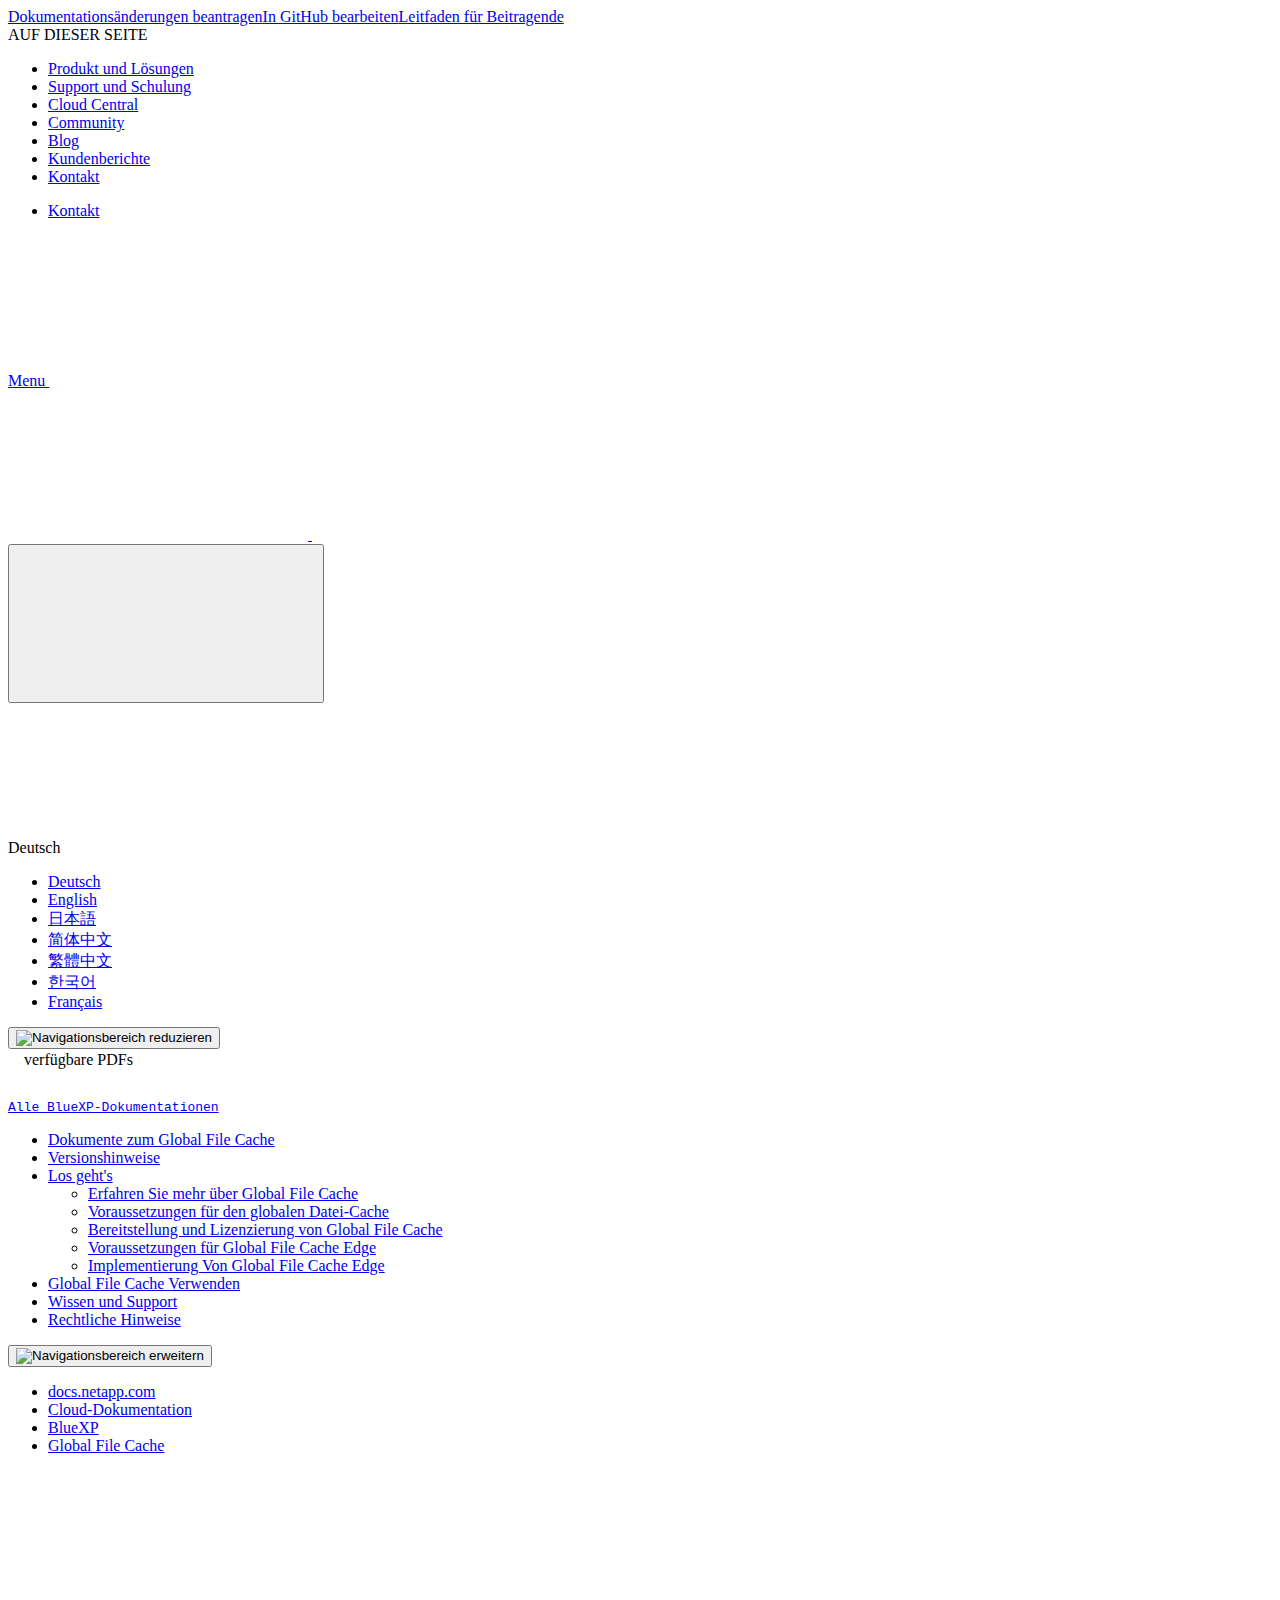
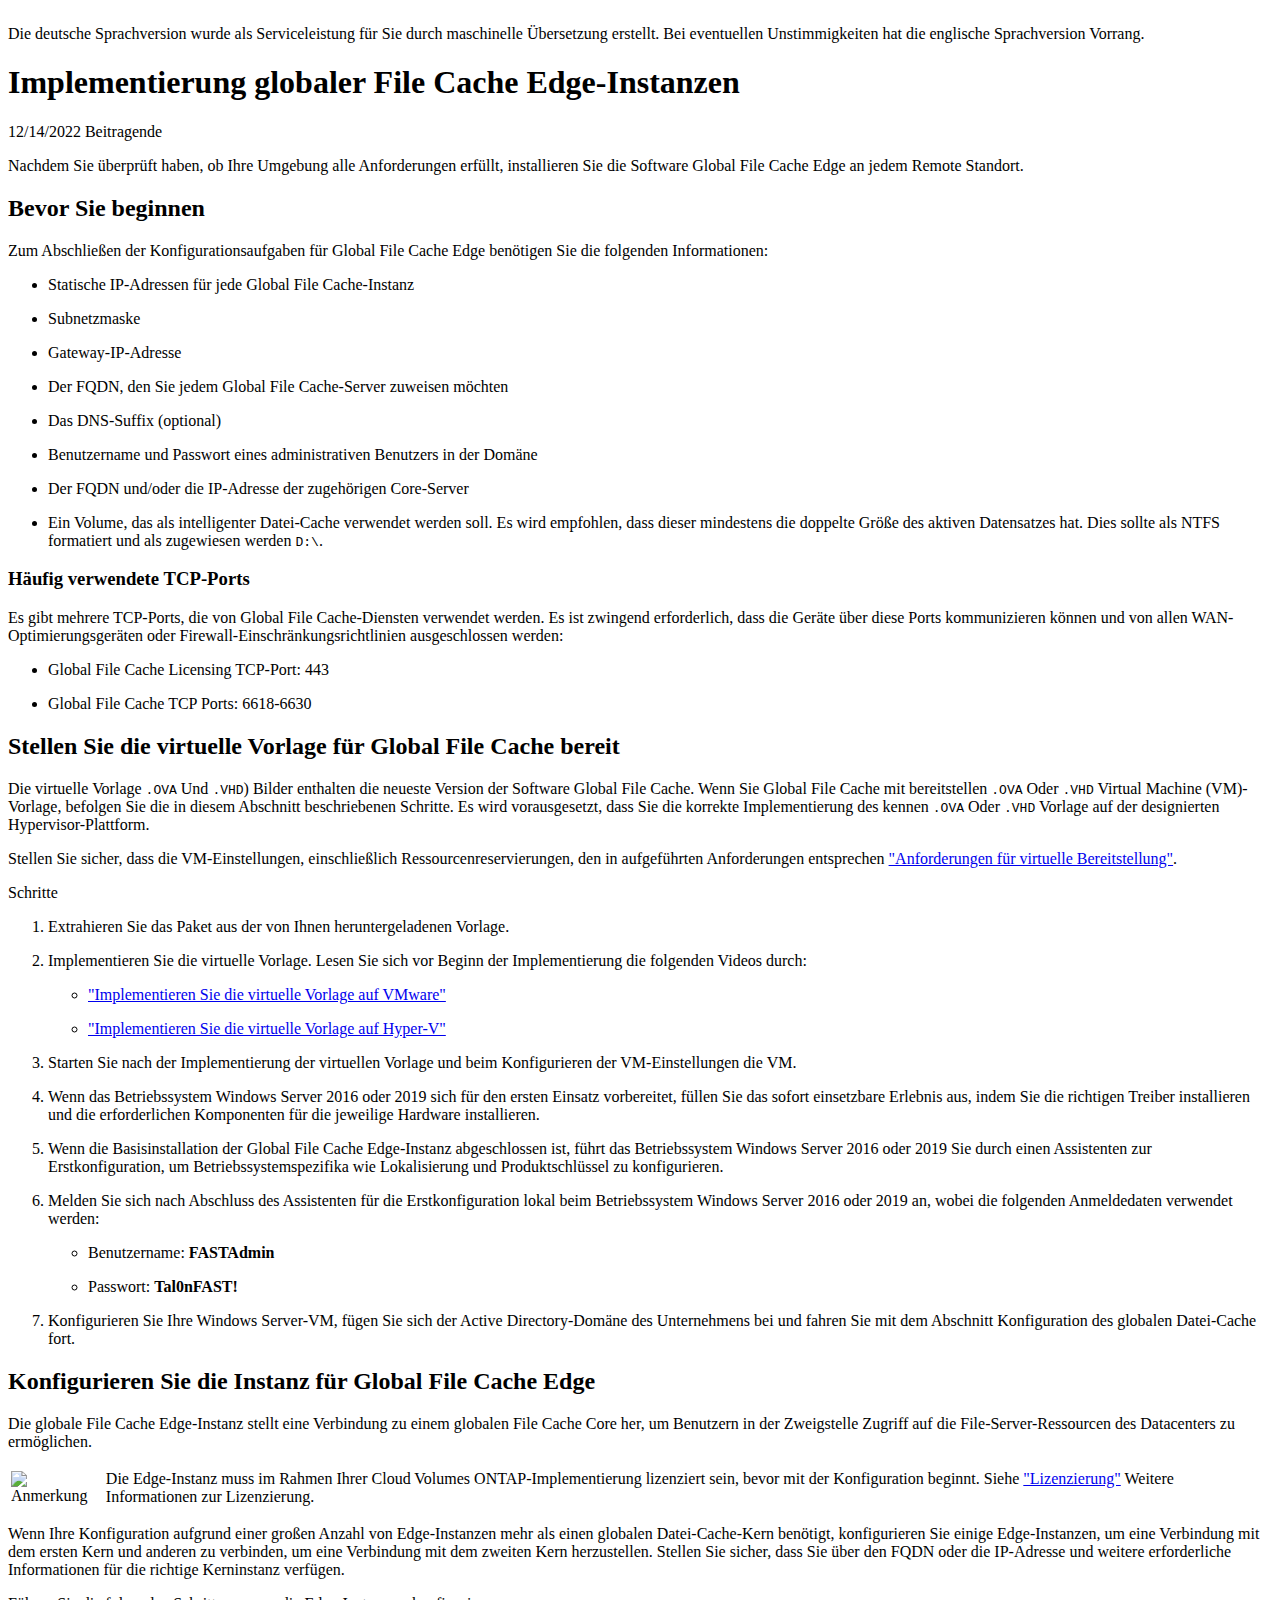
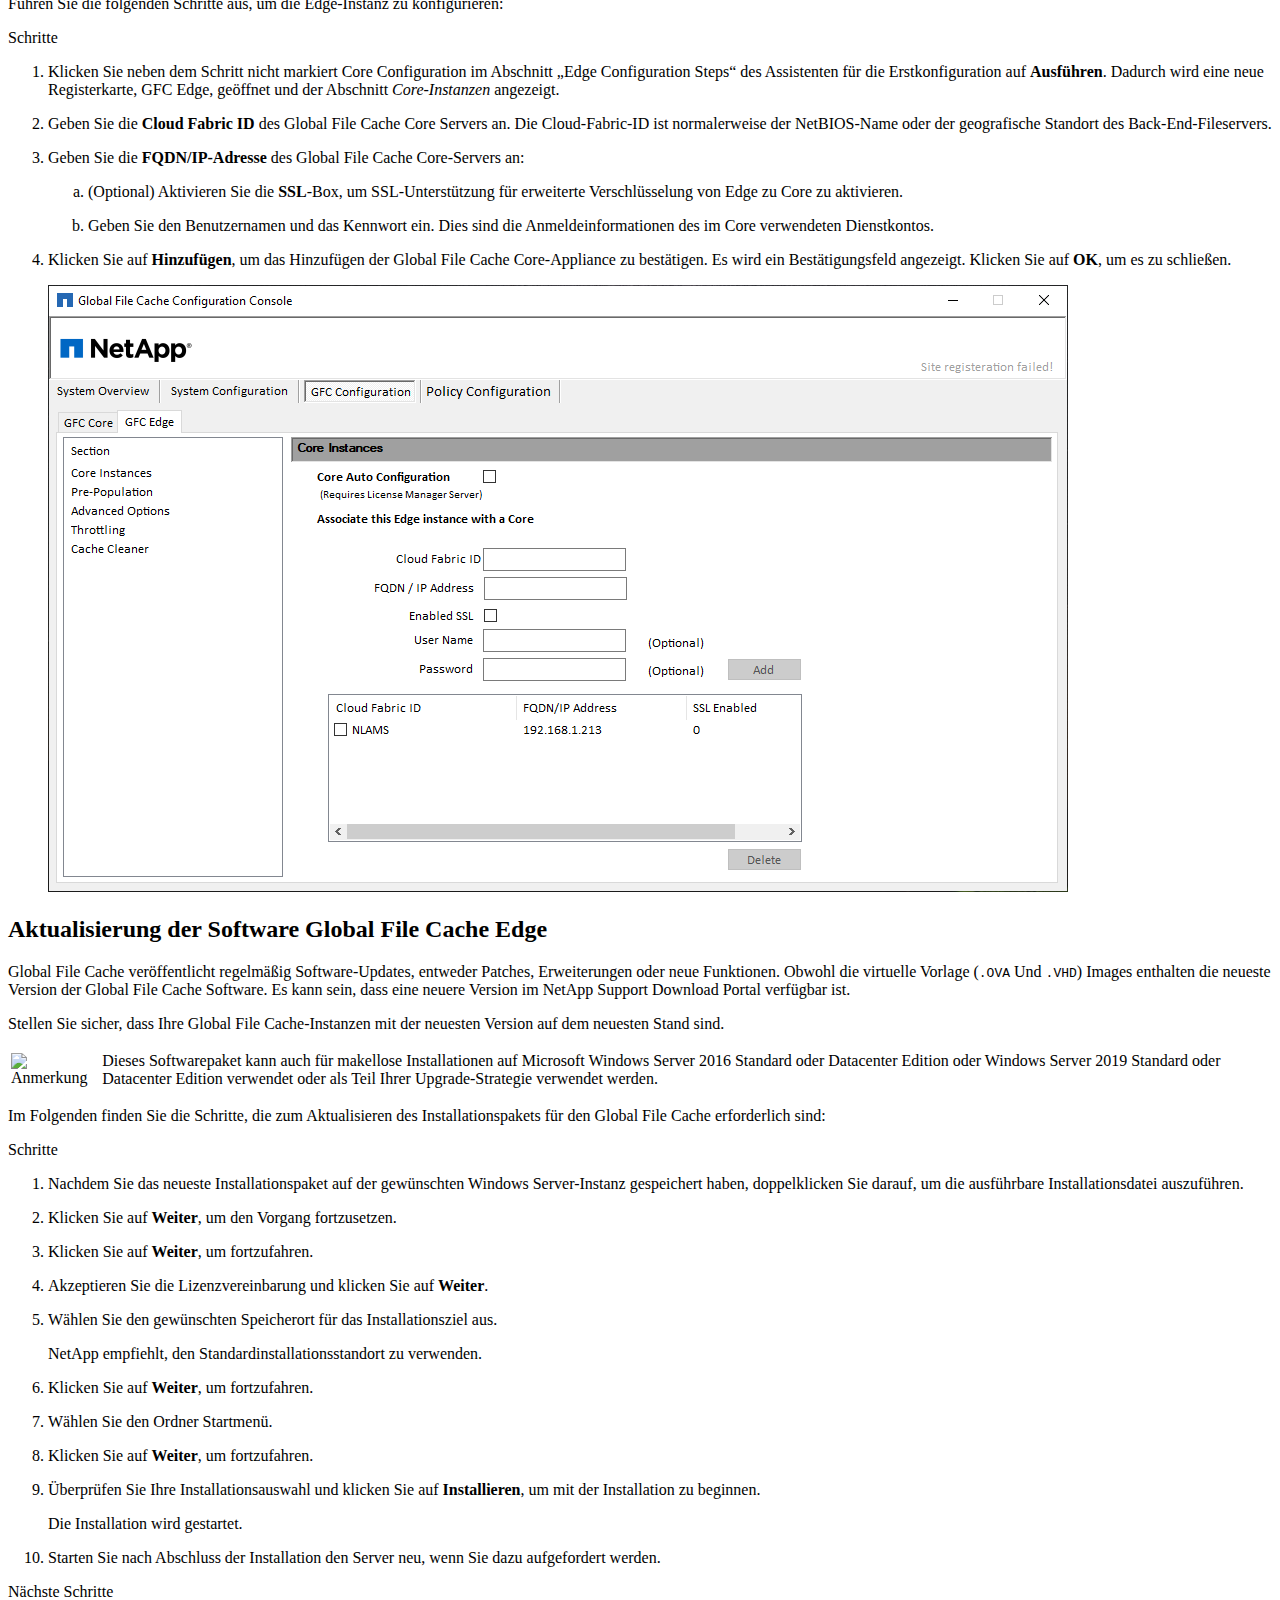
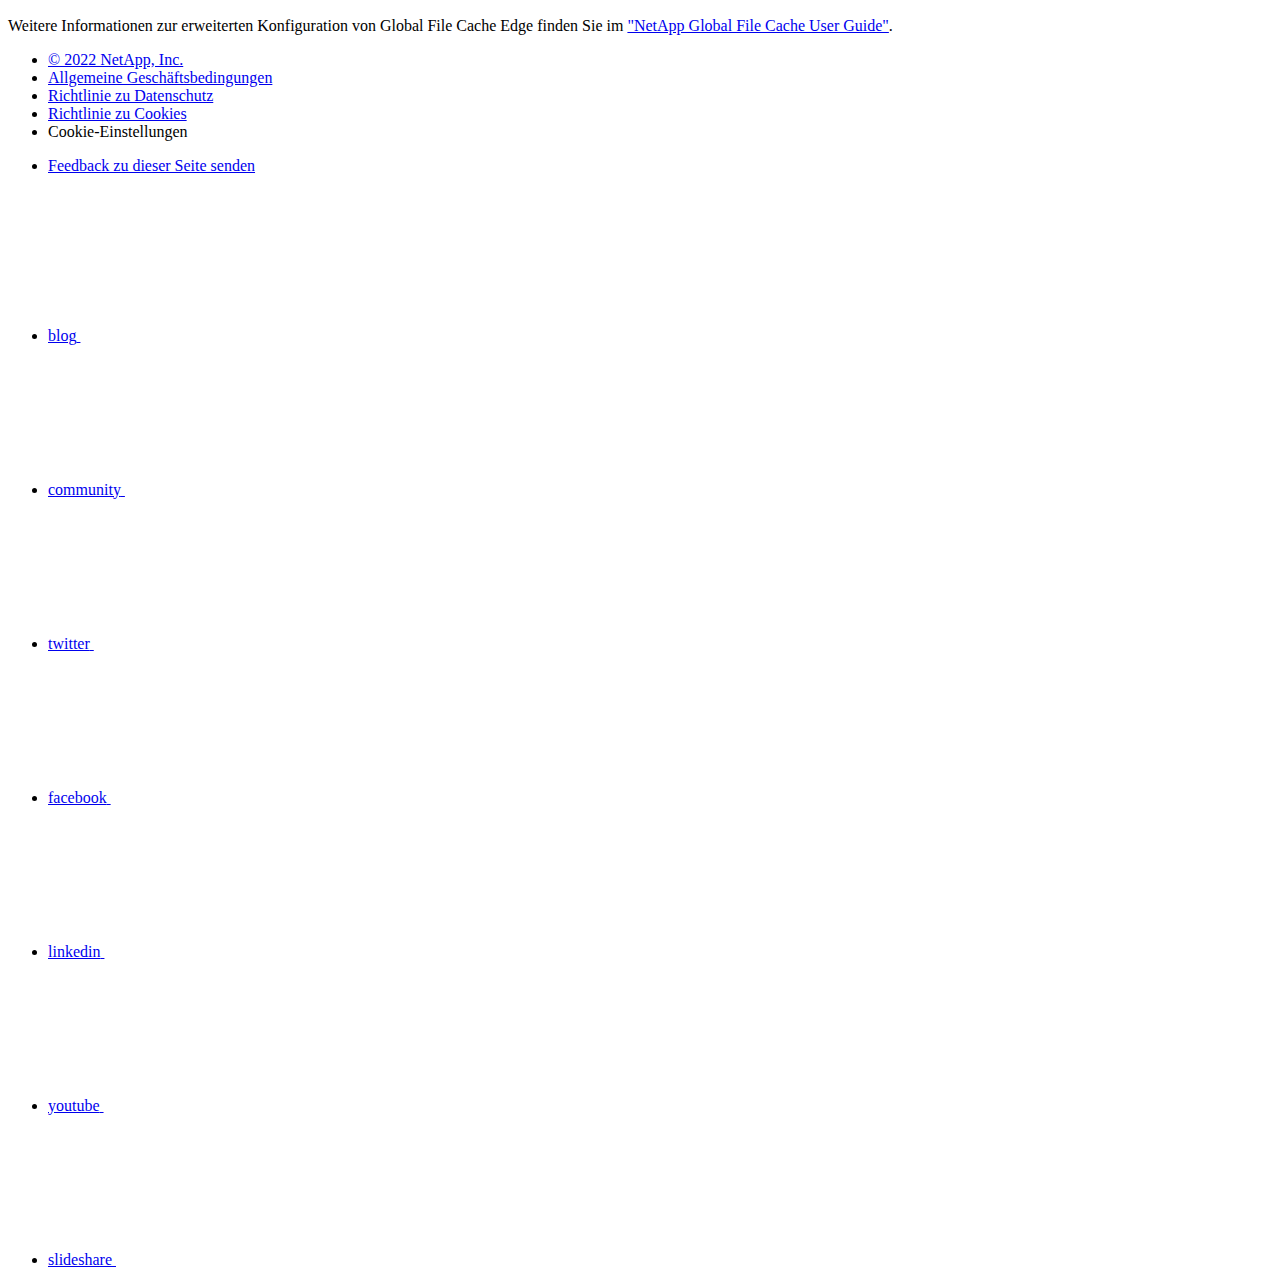
==== commit 17d70184: "Deploying to gh-pages from  @ dc0c29af00da4e9bc58f770f9dfdabfa1642a807 🚀" ====
--- a/task-deploy-gfc-edge-instances.html
+++ b/task-deploy-gfc-edge-instances.html
@@ -708,7 +708,7 @@
 <p class="page-details">
   
     
-    <time datetime="2022-11-17 06:46:44 +0000">11/17/2022</time>
+    <time datetime="2022-12-14 18:28:48 +0000">12/14/2022</time>
     
   
 
@@ -956,6 +956,7 @@
 </ol>
 </div>
 <div class="paragraph">
+<div class="title">Nächste Schritte</div>
 <p>Weitere Informationen zur erweiterten Konfiguration von Global File Cache Edge finden Sie im <a href="https://repo.cloudsync.netapp.com/gfc/Global%20File%20Cache%202.1.0%20User%20Guide.pdf" target="_blank" rel="noopener">"NetApp Global File Cache User Guide"</a>.</p>
 </div>
 </div>
